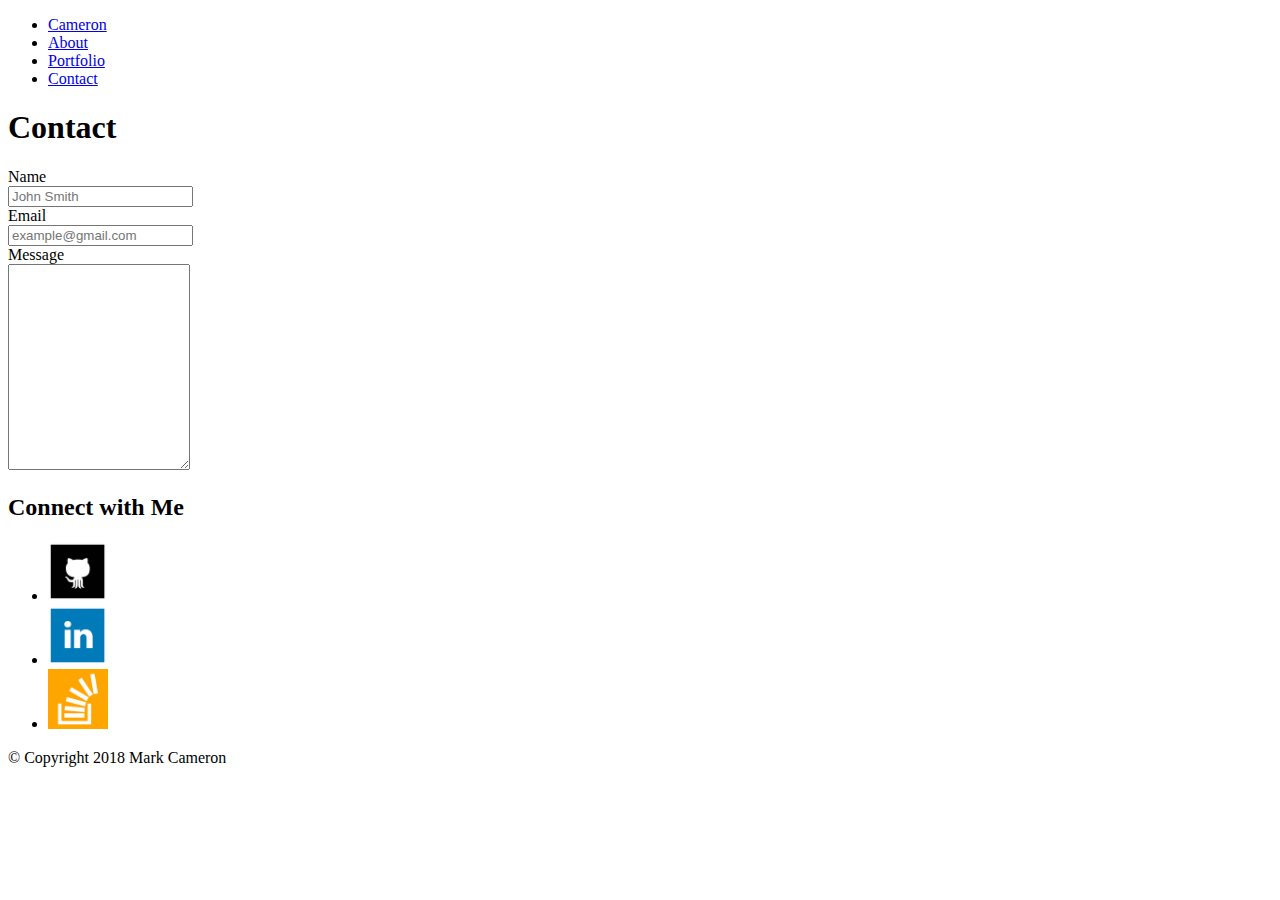
==== contact.html @ 3866a4aa "contact html v1 done" ====
<!DOCTYPE html>
<html lang="en">
<head>
    <meta charset="UTF-8">
    <meta name="viewport" content="width=device-width, initial-scale=1.0">
    <meta http-equiv="X-UA-Compatible" content="ie=edge">
    <title>Mark Cameron</title>
</head>
<body>
<ul class="topnav">
  <li><a href="index.html" class="home">Cameron</a></li>
  <li><a href="#about">About</a></li>
  <li><a href="#portfolio">Portfolio</a></li>
  <li><a href="#contact">Contact</a></li>
</ul>
    
<div class="contentContact">
    <h1>Contact</h1>
    <form>
        <label for="name">Name</label><br>
        <input type="text" name="name" placeholder="John Smith"><br>
        <label for="email">Email</label><br>
        <input type="text" name="email"placeholder="example@gmail.com" ><br>
        <label for="message">Message</label><br>
        <textarea id="message" name="message" style="height:200px"></textarea>
    </form>
</div>

<div class="sidebar">
    <h2>Connect with Me</h2>
    <ul class="column">
        <li> <a href="https://github.com/markcam1">
                <img src="assets/images/github.png" alt="github" width="60" height="60">
        </a>
        </li>
        <li> <a href="https://www.linkedin.com/in/markocameron/">
                <img src="assets/images/linkedin.png" alt="linkedin" width="60" height="60">
        </a>
        </li>
        <li> <a href="https://stackoverflow.com/users/9095850/protohumancam">
            <img src="assets/images/stackoverflow.png" alt="linkedin" width="60" height="60">
        </a>
        </li>
    </ul>
</div>

<footer class="foot">
    <p>© Copyright 2018 Mark Cameron</p>
</footer
</body>
</html>
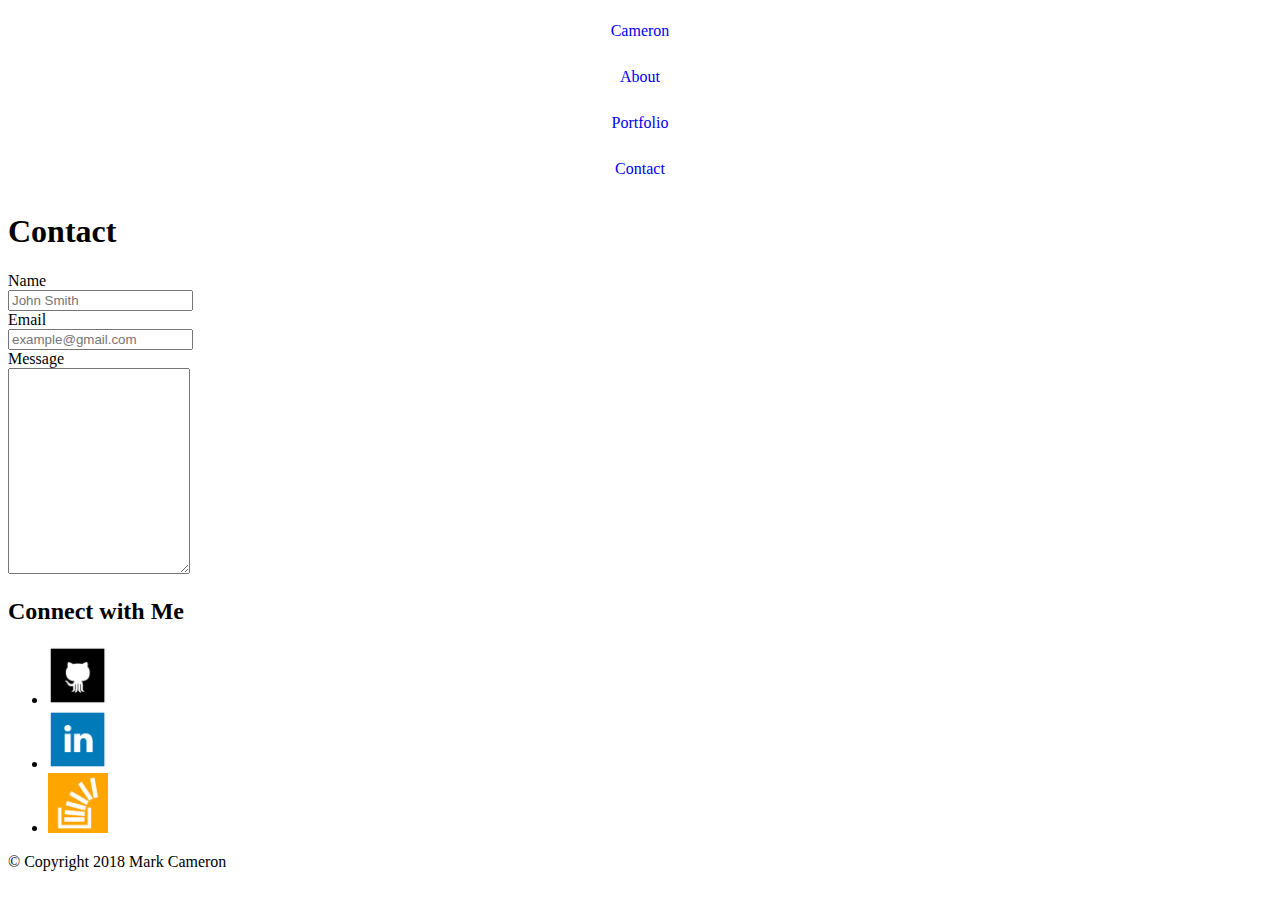
==== commit 864af2ae: "v1 css and some html chgs" ====
--- a/contact.html
+++ b/contact.html
@@ -5,6 +5,7 @@
     <meta name="viewport" content="width=device-width, initial-scale=1.0">
     <meta http-equiv="X-UA-Compatible" content="ie=edge">
     <title>Mark Cameron</title>
+    <link rel="stylesheet" type="text/css" href="assets/css/style.css">
 </head>
 <body>
 <ul class="topnav">
@@ -14,7 +15,7 @@
   <li><a href="#contact">Contact</a></li>
 </ul>
     
-<div class="contentContact">
+<div class="content">
     <h1>Contact</h1>
     <form>
         <label for="name">Name</label><br>
--- a/assets/css/style.css
+++ b/assets/css/style.css
@@ -0,0 +1,38 @@
+.one {
+    margin-bottom: 20px;
+}
+
+/* .two {
+    margin-top: 20;
+} */
+
+.topnav {
+    list-style-type: none;
+    margin: 0;
+    padding: 0;
+    overflow: hidden;
+    background-color: #ffffff;
+}
+
+.topnav a {
+    display: block;
+    text-align: center;
+    padding: 14px 16px;
+    text-decoration: none;
+}
+
+.navminor a {
+    color: #777777;
+}
+
+.navminor {
+    float: right;
+}
+
+#camHome {
+    background-color: #4aaaa5;
+    float: left;
+    color: #ffffff;
+    
+
+}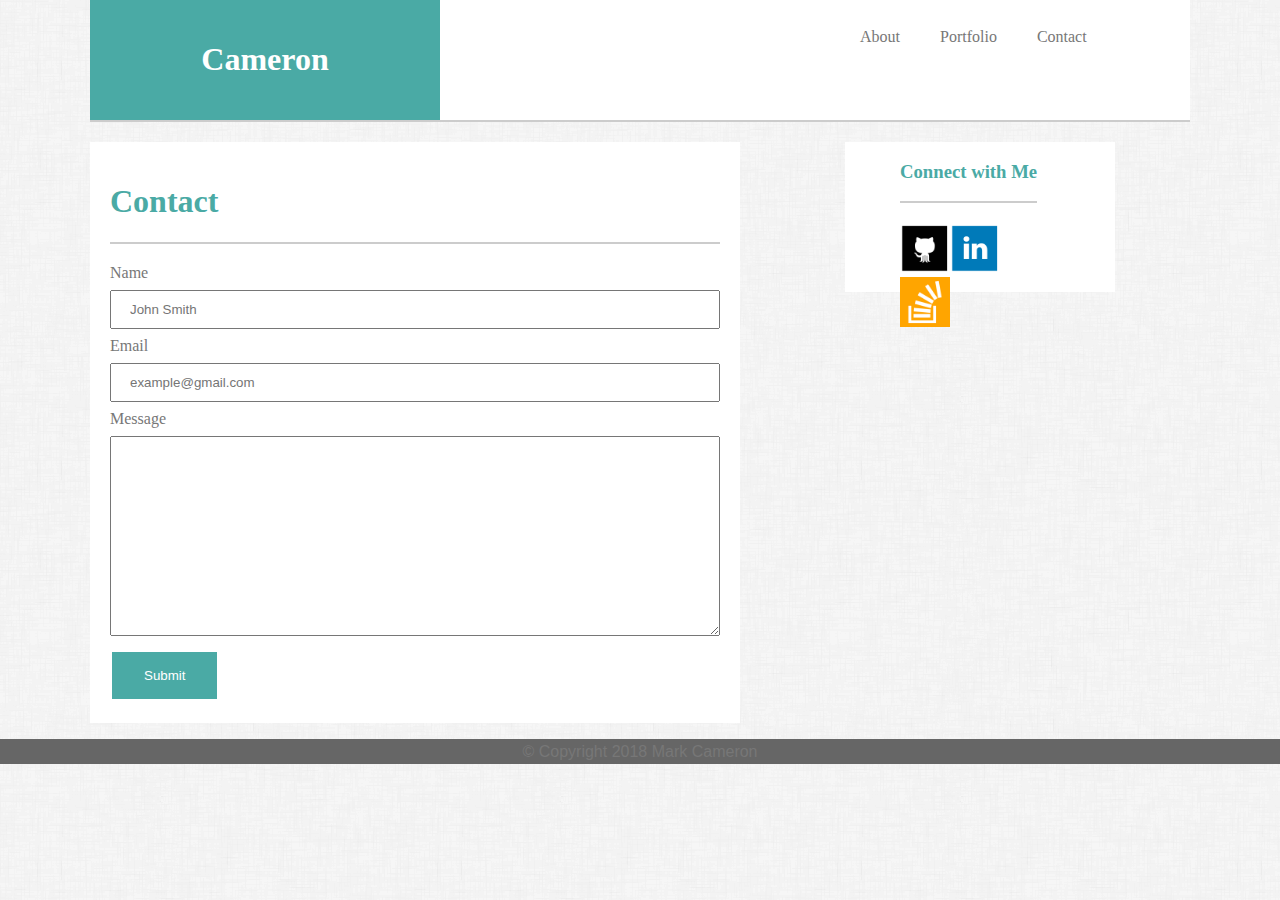
==== commit a7efede6: "beta site for github" ====
--- a/contact.html
+++ b/contact.html
@@ -5,48 +5,69 @@
     <meta name="viewport" content="width=device-width, initial-scale=1.0">
     <meta http-equiv="X-UA-Compatible" content="ie=edge">
     <title>Mark Cameron</title>
+    <!-- <link rel="stylesheet" type="text/css" href="assets/css/reset.css"> -->
     <link rel="stylesheet" type="text/css" href="assets/css/style.css">
+
 </head>
 <body>
-<ul class="topnav">
-  <li><a href="index.html" class="home">Cameron</a></li>
-  <li><a href="#about">About</a></li>
-  <li><a href="#portfolio">Portfolio</a></li>
-  <li><a href="#contact">Contact</a></li>
-</ul>
+
+<section class="one">
+
+    <ul class="header">
+        <li><a href="#" id="camHome"><h1>Cameron</h1></a></li>
+        <li class="minor"><a href="index.html">About</a></li>
+        <li class="minor"><a href="portfolio.html">Portfolio</a></li>
+        <li class="minor"><a href="contact.html">Contact</a></li>
+    </ul>
     
-<div class="content">
-    <h1>Contact</h1>
-    <form>
-        <label for="name">Name</label><br>
-        <input type="text" name="name" placeholder="John Smith"><br>
-        <label for="email">Email</label><br>
-        <input type="text" name="email"placeholder="example@gmail.com" ><br>
-        <label for="message">Message</label><br>
-        <textarea id="message" name="message" style="height:200px"></textarea>
-    </form>
+</section>
+
+<section class="two">
+
+<div class="container">
+    <div class="containerChild">
+        <div class="h1box">
+            <h1>Contact</h1>
+        </div>
+        <form>
+            <label for="name">Name</label><br>
+            <input type="text" name="name" placeholder="John Smith"><br>
+            <label for="email">Email</label><br>
+            <input type="text" name="email"placeholder="example@gmail.com" ><br>
+            <label for="message">Message</label><br>
+            <textarea id="message" name="message" style="height:200px"></textarea>
+            <input type="button" value="Submit">
+        </form>
+    </div>
 </div>
 
 <div class="sidebar">
-    <h2>Connect with Me</h2>
-    <ul class="column">
-        <li> <a href="https://github.com/markcam1">
-                <img src="assets/images/github.png" alt="github" width="60" height="60">
-        </a>
-        </li>
-        <li> <a href="https://www.linkedin.com/in/markocameron/">
-                <img src="assets/images/linkedin.png" alt="linkedin" width="60" height="60">
-        </a>
-        </li>
-        <li> <a href="https://stackoverflow.com/users/9095850/protohumancam">
-            <img src="assets/images/stackoverflow.png" alt="linkedin" width="60" height="60">
-        </a>
-        </li>
-    </ul>
+    <div class="iconBox">
+        <div class="h3box">
+            <h3>Connect with Me</h3>
+        </div>
+        <ul class="listIcon">
+            <li> <a href="https://github.com/markcam1">
+                    <img src="assets/images/github.png" alt="github" width="50" height="50">
+            </a>
+            </li>
+            <li> <a href="https://www.linkedin.com/in/markocameron/">
+                    <img src="assets/images/linkedin.png" alt="linkedin" width="50" height="50">
+            </a>
+            </li>
+            <li> <a href="https://stackoverflow.com/users/9095850/protohumancam">
+                <img src="assets/images/stackoverflow.png" alt="stack" width="50" height="50">
+            </a>
+            </li>
+        </ul>
+    </div>
 </div>
+</section>
+
+
 
 <footer class="foot">
     <p>© Copyright 2018 Mark Cameron</p>
-</footer
+</footer>
 </body>
 </html>--- a/assets/css/style.css
+++ b/assets/css/style.css
@@ -1,38 +1,218 @@
+body {
+
+    background-image: url(../images/dust.png);
+    
+    /* office work */
+    margin: 0 auto;
+    overflow: auto;
+
+
+}
+
 .one {
+    
+    /* height: 35px; */
+    width: 1100px;
+
+    overflow: auto; /* headtwo add */
+    
+    /* office work */
+    /* border-style: solid; */
+    margin: 0 auto;
     margin-bottom: 20px;
-}
-
-/* .two {
-    margin-top: 20;
-} */
-
-.topnav {
+
+    border-bottom: 2px solid #cccccc;
+
+}
+
+.two {
+    
+    width: 1100px;
+    margin: 0 auto;
+    overflow: auto;
+}
+
+.header {
     list-style-type: none;
     margin: 0;
     padding: 0;
     overflow: hidden;
     background-color: #ffffff;
-}
-
-.topnav a {
+    text-align: center;
+}
+
+.header a {
     display: block;
     text-align: center;
-    padding: 14px 16px;
+    /* padding: 10px 10px; */
     text-decoration: none;
-}
-
-.navminor a {
-    color: #777777;
-}
-
-.navminor {
-    float: right;
-}
+    float: left;
+
+    color: #777777;
+    padding: 10px 10px;
+
+}
+
+.minor a {
+    color: #777777;
+    padding: 28px 20px;
+}
+
+h1, h3 {
+    font-family: Georgia, 'Times New Roman', Times, serif;
+    color: #4aaaa5;
+}
+
+
 
 #camHome {
     background-color: #4aaaa5;
-    float: left;
+    color: #ffffff !important; 
+    width: 30%;
+    float: left;
+    /* margin-left: 50px;  */
+    margin-right: 400px;
+
+    text-align: center;
+
+}
+
+#camHome h1 {
+    color: #ffffff !important;
+    padding: 10px 10px;
+    height: 100%;
+}
+
+    
+.container {
+    width: 650px;
+    background-color: #ffffff;
+    float: left;
+    /* margin-left: 50px; */
+}
+
+.containerChild {
+    padding: 20px;
+    margin: 0 auto;
+
+}
+
+.h1box {
+    border-bottom: 2px solid #cccccc;
+
+}
+
+.h3box {
+    border-bottom: 2px solid #cccccc;
+}
+
+p {
+    font-family: Arial, Helvetica, sans-serif;
+    color: #777777;
+    line-height: 1.6;
+}
+
+.img1 {
+    float: left;
+    width: 200px;
+    height: 220px;
+    margin: 15px 20px 10px 0;
+
+}
+.sidebar {
+    float: right;
+    width: 270px;
+    height: 150px;
+    background-color: #ffffff;
+    margin-right: 75px;
+    position: relative;
+    
+}
+
+.iconBox {
+    position: absolute;
+    left: 55px;
+    
+
+}
+.listIcon {
+    list-style-type: none;
+    margin: 0;
+    padding: 20px 0 0 0;
+    overflow: hidden;
+}
+
+.listIcon a {
+    float: left;
+}
+
+
+
+input[type=text], #message {
+    width: 100%;
+    padding: 10px 18px;
+    margin: 8px 0;
+    box-sizing: border-box;
+    color: #777777;
+}
+
+form {
+    padding: 20px 0 0 0; 
+    color: #777777; 
+}
+
+input[type=button] {
+    background-color: #4aaaa5;
+    border: none;
+    color: white;
+    padding: 16px 32px;
+    text-decoration: none;
+    margin: 4px 2px;
+    cursor: pointer;
+}
+
+div.gallery {
+    /* margin: 1px; */
+    padding: 15px 0 0 0;
+    /* border: 1px solid #ccc; */
+    float: left;
+    width: 50%;
+    position: relative;
+   
+}
+
+div.gallery img {
+    width: 90%;
+    /* height: auto; */
+    display: block;
+    /* margin: 0 auto; */
+    margin-left: auto;
+    margin-right: auto;
+    position: relative;
+}
+
+div.desc {
+    padding: 15px 0 15px 0;
+    text-align: center;
+    background-color: #4aaaa5;
     color: #ffffff;
-    
+    display: block;
+    width: 90%;
+    margin-left: auto;
+    margin-right: auto;
+    position: absolute;
+    bottom: 5%;
+    left: 5%;
+  
+
+}
+
+.foot {
+    position: relative;
+    width: 100%;
+    left: 0;
+    bottom: 0;
+    text-align: center;
+    background-color: #666666;
 
 }